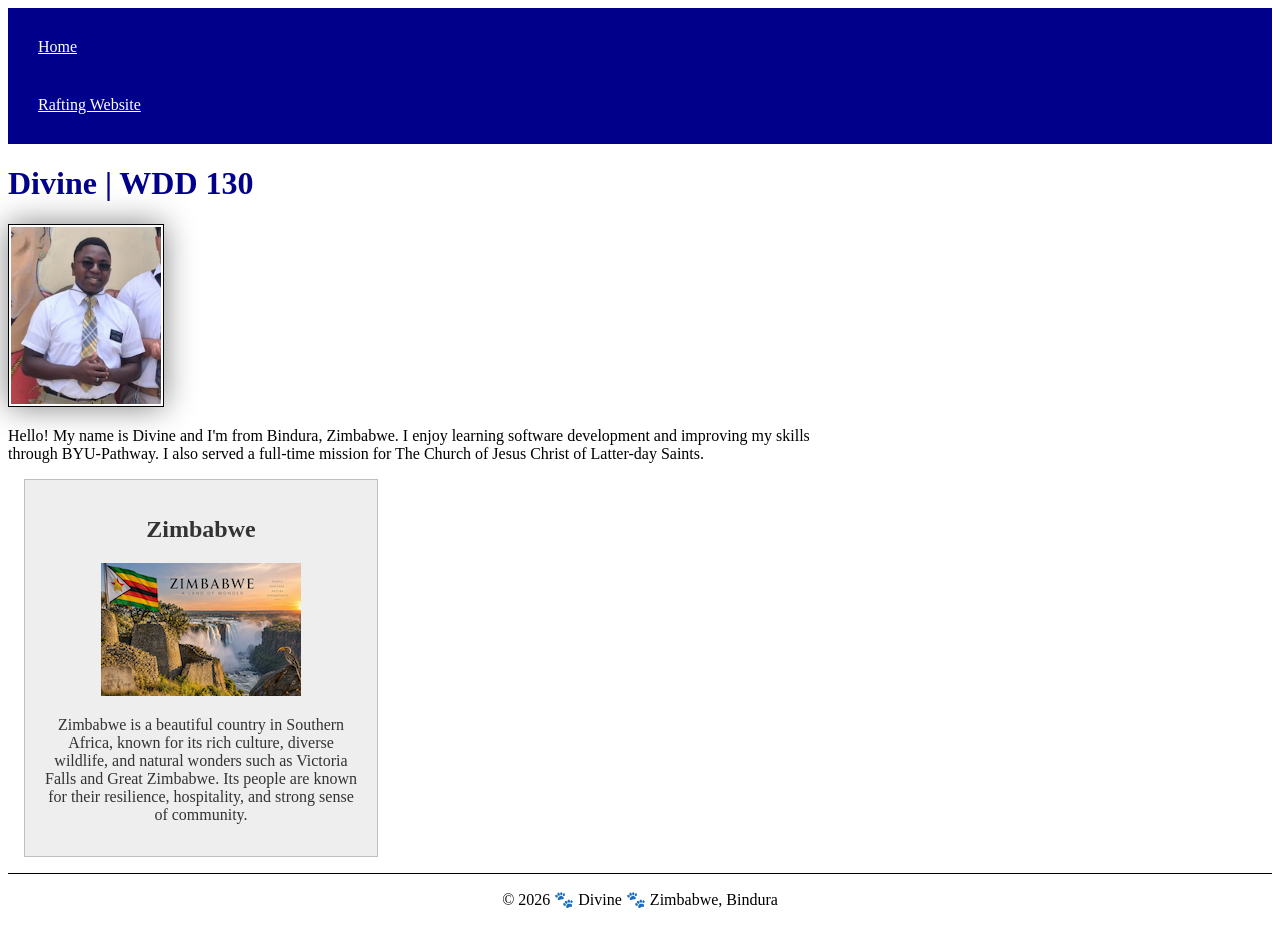
==== index.html @ 6ef8d4dd "index" ====
<!DOCTYPE html>
<html lang="en">

<head>
    <meta charset="UTF-8">
    <meta name="viewport" content="width=device-width, initial-scale=1.0">
    <title>Divine | WDD 130</title>
    <meta name="description" content="Divine BYU-Pathway WDD 130 course home page">
    <meta name="author" content="Divine">
    <link rel="stylesheet" href="styles/styles.css">
</head>

<body>
    <header>
        <nav>
            <a href="#">Home</a>
            <a href="wwr/">Rafting Website</a>
        </nav>
    </header>
    <main>
        <h1>Divine | WDD 130</h1>
        <img src="images/profile.png" alt="Hello, my name is Divine" width="200">
        <p>Hello! My name is Divine and I'm from Bindura, Zimbabwe. I enjoy learning
            software development and improving my skills through BYU-Pathway. I also served a
            full-time mission for The Church of Jesus Christ of Latter-day Saints.</p>
    </main>
    <aside>
        <h2>Zimbabwe</h2>
        <img src="images/zimbabwe.png" alt="Great Zimbabwe landscape">
        <p>Zimbabwe is a beautiful country in Southern Africa, known for its rich culture, diverse
            wildlife, and natural wonders such as Victoria Falls and Great Zimbabwe. Its people are
            known for their resilience, hospitality, and strong sense of community.</p>
    </aside>
    <footer>
        <p>&copy; 2026 🐾 Divine 🐾 Zimbabwe, Bindura</p>
    </footer>
</body>

</html>
---- styles/styles.css ----
nav {
    background-color: darkblue;
    padding: 10px;
}

nav a {
    color: white;
    display: block;
    padding: 20px;
}

main {
    max-width: 840px;
}

h1 {
    color: darkblue;
}

main img {
    width: 150px;
    height: auto;
    border: 1px solid black;
    padding: 2px;
    box-shadow: 0 0 30px gray;
}

p {
    padding: 0;
}

aside {
    width: 20rem;
    margin: 1rem;
    border: 1px solid rgba(0, 0, 0, 0.2);
    padding: 1rem;
    background-color: #eee;
    color: #333;
    text-align: center;
}

aside img {
    width: 200px;
    height: auto;
}

footer {
    margin-top: 15px;
    border-top: 1px solid #000;
    text-align: center;
}
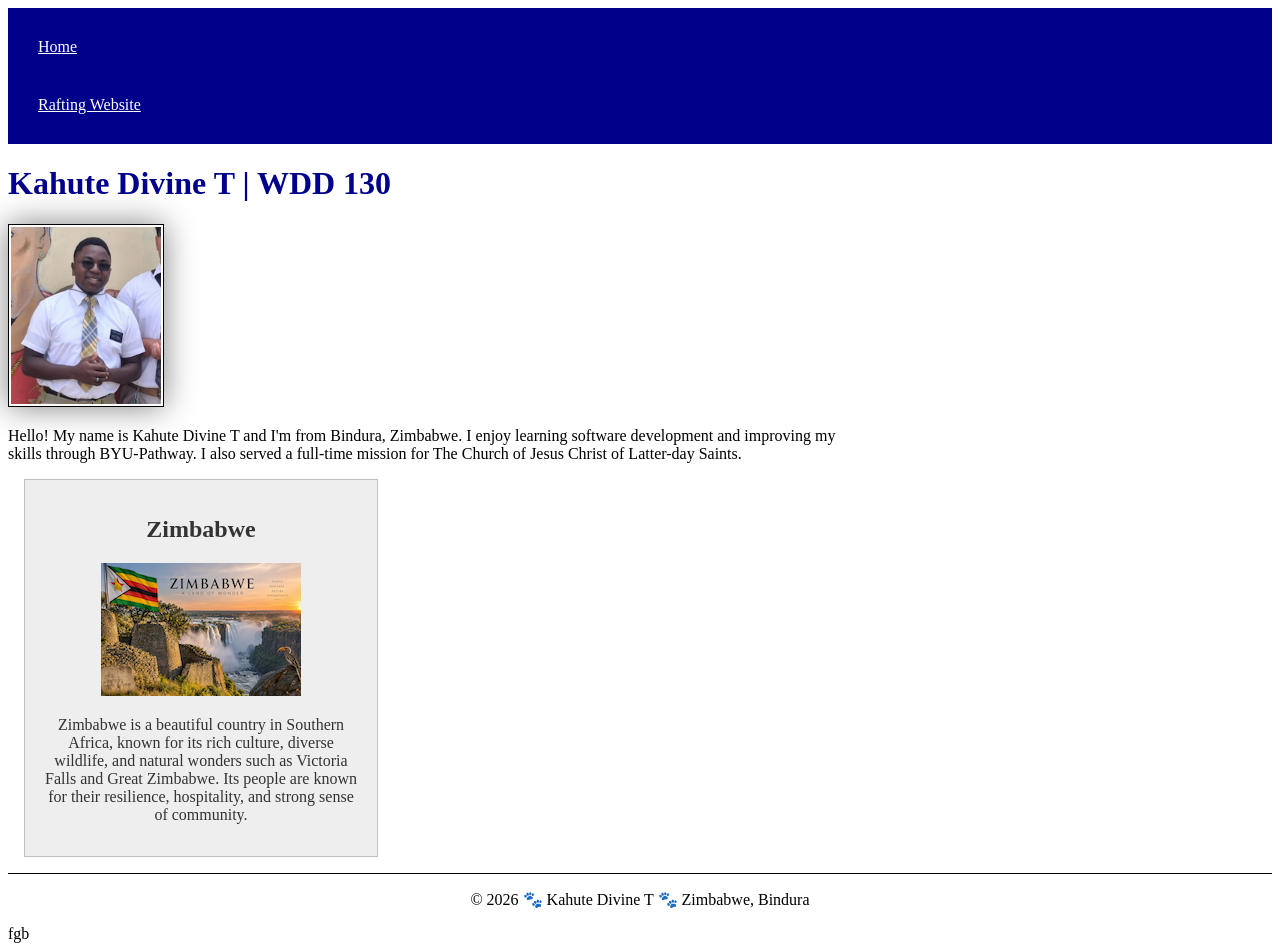
==== commit ea74fa7f: "index" ====
--- a/index.html
+++ b/index.html
@@ -4,9 +4,10 @@
 <head>
     <meta charset="UTF-8">
     <meta name="viewport" content="width=device-width, initial-scale=1.0">
-    <title>Divine | WDD 130</title>
-    <meta name="description" content="Divine BYU-Pathway WDD 130 course home page">
-    <meta name="author" content="Divine">
+    <title>Kahute Divine T | WDD 130</title>
+    <meta name="description" content="Kahute Divine T BYU-Pathway WDD 130 course home page">
+    <meta name="author" content="Kahute Divine T">
+
     <link rel="stylesheet" href="styles/styles.css">
 </head>
 
@@ -18,9 +19,9 @@
         </nav>
     </header>
     <main>
-        <h1>Divine | WDD 130</h1>
-        <img src="images/profile.png" alt="Hello, my name is Divine" width="200">
-        <p>Hello! My name is Divine and I'm from Bindura, Zimbabwe. I enjoy learning
+        <h1>Kahute Divine T | WDD 130</h1>
+        <img src="images/profile.png" alt="Hello, my name is Kahute Divine T" width="200">
+        <p>Hello! My name is Kahute Divine T and I'm from Bindura, Zimbabwe. I enjoy learning
             software development and improving my skills through BYU-Pathway. I also served a
             full-time mission for The Church of Jesus Christ of Latter-day Saints.</p>
     </main>
@@ -32,8 +33,8 @@
             known for their resilience, hospitality, and strong sense of community.</p>
     </aside>
     <footer>
-        <p>&copy; 2026 🐾 Divine 🐾 Zimbabwe, Bindura</p>
+        <p>&copy; 2026 🐾 Kahute Divine T 🐾 Zimbabwe, Bindura</p>
     </footer>
 </body>
 
-</html>+</html>fgb
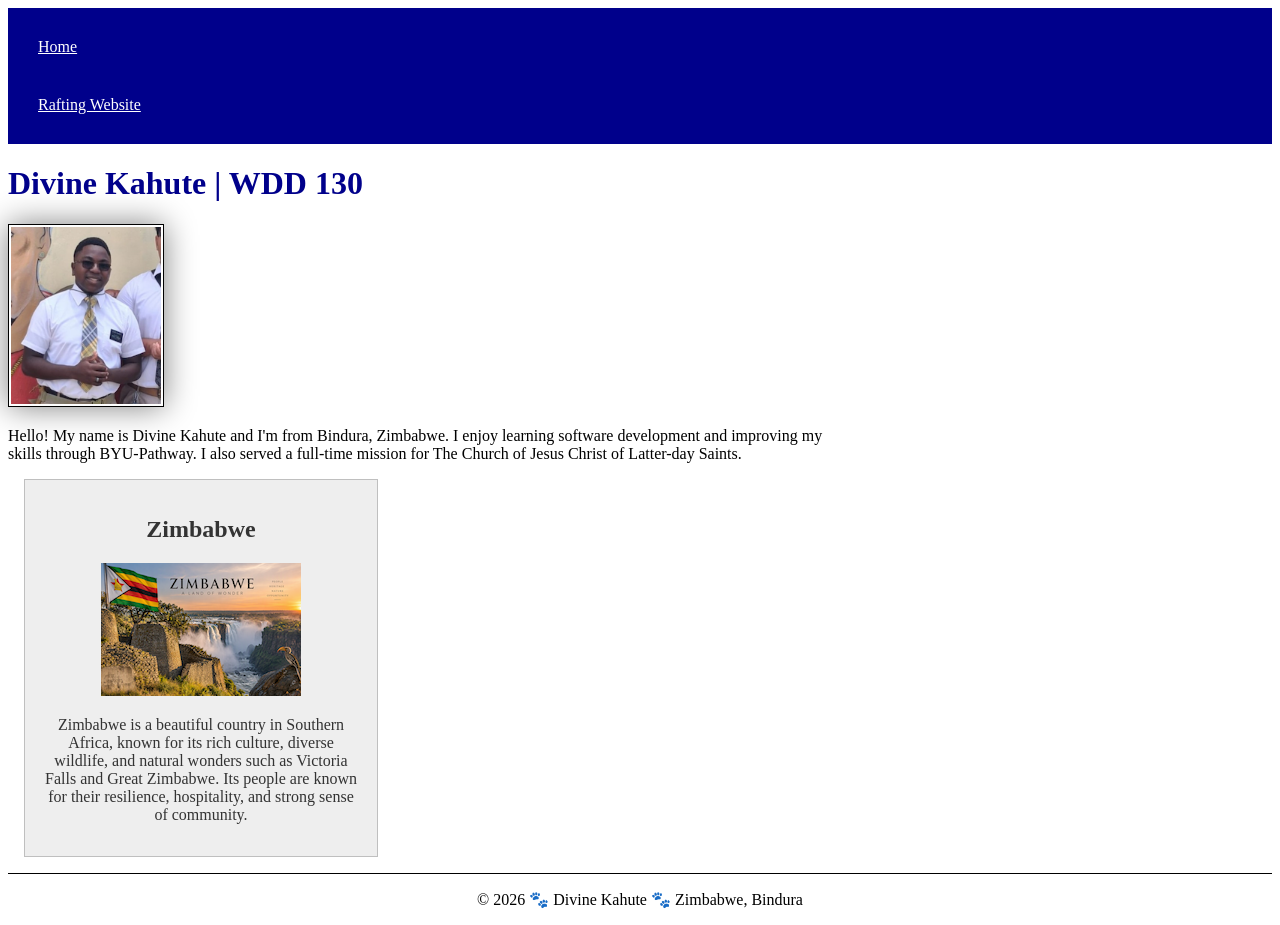
==== commit 99dec80d: "index" ====
--- a/index.html
+++ b/index.html
@@ -4,9 +4,9 @@
 <head>
     <meta charset="UTF-8">
     <meta name="viewport" content="width=device-width, initial-scale=1.0">
-    <title>Kahute Divine T | WDD 130</title>
-    <meta name="description" content="Kahute Divine T BYU-Pathway WDD 130 course home page">
-    <meta name="author" content="Kahute Divine T">
+    <title>Divine Kahute | WDD 130</title>
+    <meta name="description" content="Divine Kahute BYU-Pathway WDD 130 course home page">
+    <meta name="author" content="Divine Kahute">
 
     <link rel="stylesheet" href="styles/styles.css">
 </head>
@@ -19,9 +19,9 @@
         </nav>
     </header>
     <main>
-        <h1>Kahute Divine T | WDD 130</h1>
-        <img src="images/profile.png" alt="Hello, my name is Kahute Divine T" width="200">
-        <p>Hello! My name is Kahute Divine T and I'm from Bindura, Zimbabwe. I enjoy learning
+        <h1>Divine Kahute | WDD 130</h1>
+        <img src="images/profile.png" alt="Hello, my name is Divine Kahute" width="200">
+        <p>Hello! My name is Divine Kahute and I'm from Bindura, Zimbabwe. I enjoy learning
             software development and improving my skills through BYU-Pathway. I also served a
             full-time mission for The Church of Jesus Christ of Latter-day Saints.</p>
     </main>
@@ -33,8 +33,8 @@
             known for their resilience, hospitality, and strong sense of community.</p>
     </aside>
     <footer>
-        <p>&copy; 2026 🐾 Kahute Divine T 🐾 Zimbabwe, Bindura</p>
+        <p>&copy; 2026 🐾 Divine Kahute 🐾 Zimbabwe, Bindura</p>
     </footer>
 </body>
 
-</html>fgb+</html>
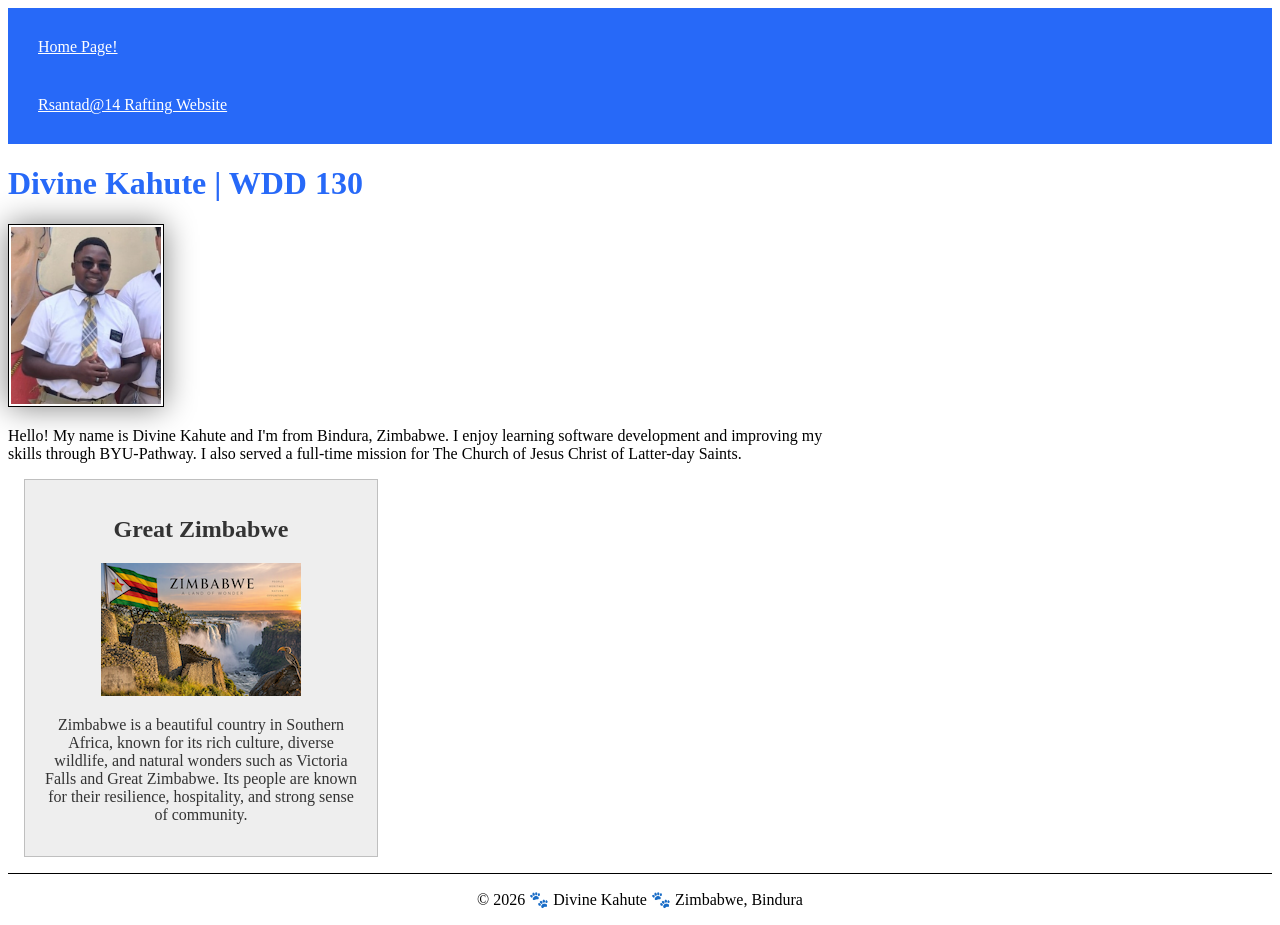
==== commit f2c43772: "index" ====
--- a/index.html
+++ b/index.html
@@ -14,8 +14,8 @@
 <body>
     <header>
         <nav>
-            <a href="#">Home</a>
-            <a href="wwr/">Rafting Website</a>
+            <a href="#">Home Page!</a>
+            <a href="wwr/">Rsantad@14 Rafting Website</a>
         </nav>
     </header>
     <main>
@@ -26,7 +26,7 @@
             full-time mission for The Church of Jesus Christ of Latter-day Saints.</p>
     </main>
     <aside>
-        <h2>Zimbabwe</h2>
+        <h2>Great Zimbabwe</h2>
         <img src="images/zimbabwe.png" alt="Great Zimbabwe landscape">
         <p>Zimbabwe is a beautiful country in Southern Africa, known for its rich culture, diverse
             wildlife, and natural wonders such as Victoria Falls and Great Zimbabwe. Its people are
--- a/styles/styles.css
+++ b/styles/styles.css
@@ -1,5 +1,5 @@
 nav {
-    background-color: darkblue;
+    background-color: rgb(39, 105, 248);
     padding: 10px;
 }
 
@@ -14,7 +14,7 @@
 }
 
 h1 {
-    color: darkblue;
+    color: rgb(39, 105, 248);
 }
 
 main img {
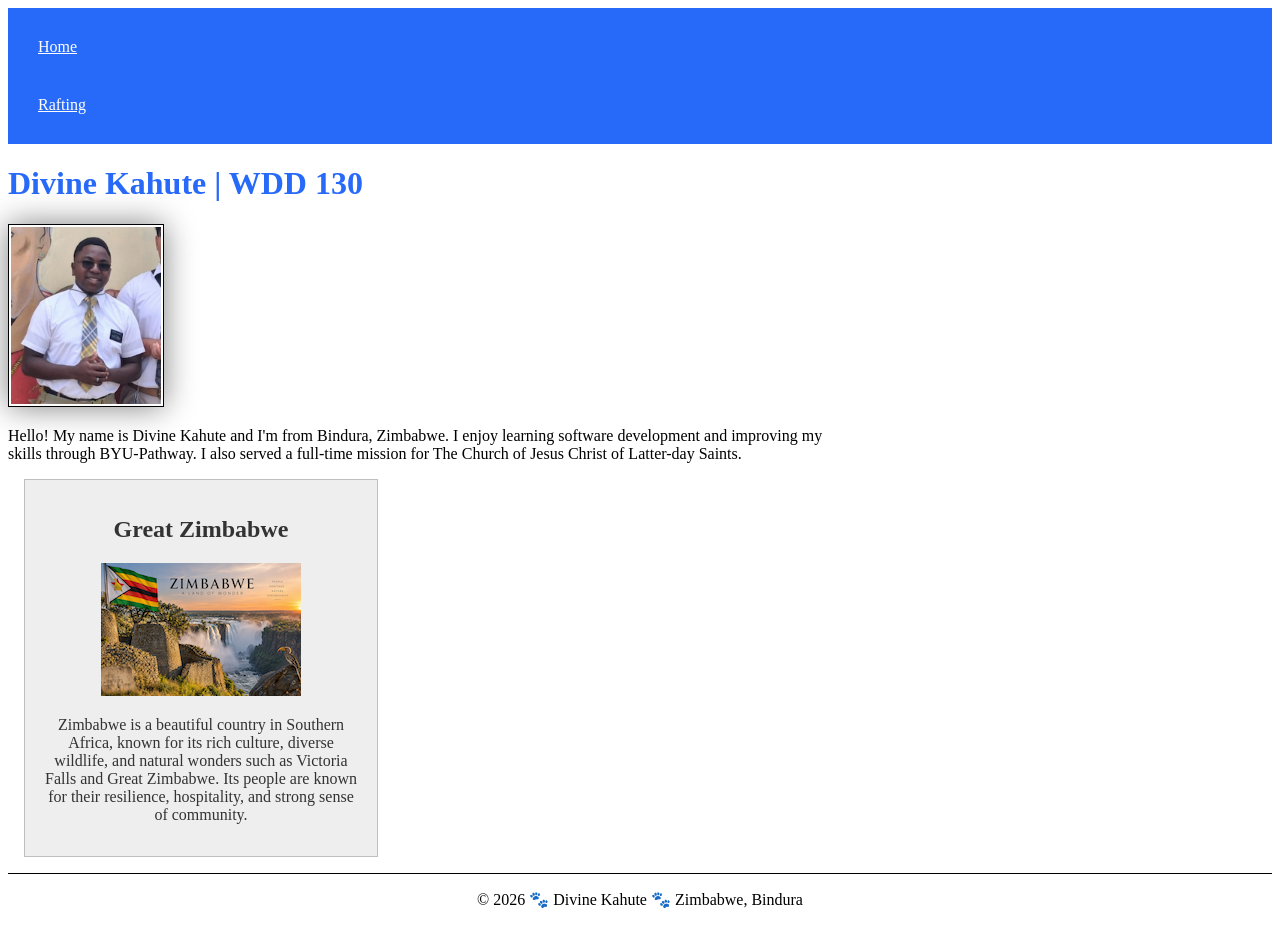
==== commit 37e9a17a: "index" ====
--- a/index.html
+++ b/index.html
@@ -14,8 +14,8 @@
 <body>
     <header>
         <nav>
-            <a href="#">Home Page!</a>
-            <a href="wwr/">Rsantad@14 Rafting Website</a>
+            <a href="#">Home</a>
+            <a href="wwr/">Rafting</a>
         </nav>
     </header>
     <main>
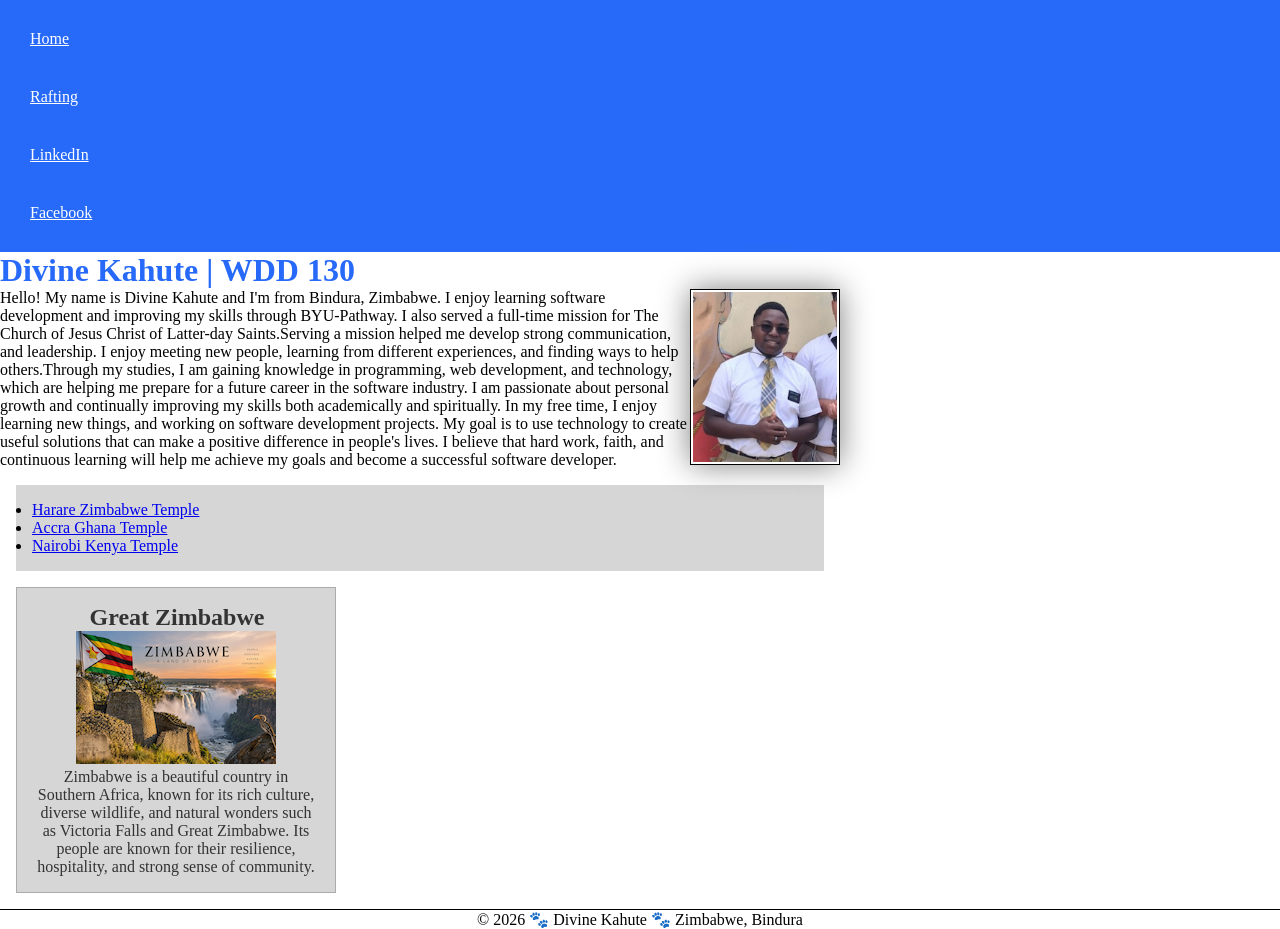
==== commit cf22d9c4: "codealong3" ====
--- a/index.html
+++ b/index.html
@@ -7,7 +7,6 @@
     <title>Divine Kahute | WDD 130</title>
     <meta name="description" content="Divine Kahute BYU-Pathway WDD 130 course home page">
     <meta name="author" content="Divine Kahute">
-
     <link rel="stylesheet" href="styles/styles.css">
 </head>
 
@@ -16,16 +15,45 @@
         <nav>
             <a href="#">Home</a>
             <a href="wwr/">Rafting</a>
+            <a href="https://linkedin.com/in/divine-tauya-a68146404 target=_blank"> LinkedIn</a>
+            <a href="https://facebook.com/ target=_blank">Facebook</a>
         </nav>
     </header>
     <main>
         <h1>Divine Kahute | WDD 130</h1>
         <img src="images/profile.png" alt="Hello, my name is Divine Kahute" width="200">
-        <p>Hello! My name is Divine Kahute and I'm from Bindura, Zimbabwe. I enjoy learning
-            software development and improving my skills through BYU-Pathway. I also served a
-            full-time mission for The Church of Jesus Christ of Latter-day Saints.</p>
+        <p> Hello! My name is Divine Kahute and I'm from Bindura, Zimbabwe. I enjoy learning
+            software
+            development and improving my skills through BYU-Pathway. I also served a full-time
+            mission for The Church of Jesus Christ of Latter-day Saints.Serving a mission helped me
+            develop strong
+            communication, and leadership. I enjoy meeting new people,
+            learning from different experiences, and finding ways to help
+            others.Through my studies, I am gaining knowledge in programming, web development, and
+            technology, which are helping me prepare for a future career in the software industry. I
+            am passionate
+            about personal growth and continually improving my skills both academically and
+            spiritually. In my free
+            time, I enjoy learning new things, and working on software
+            development
+            projects. My goal is to use technology to create useful solutions that can make a
+            positive difference in
+            people's lives. I believe that hard work, faith, and continuous learning will help me
+            achieve my
+            goals and become a successful software developer.</p>
+        <ul class="box">
+            <li><a href="https://www.churchofjesuschrist.org/temples/details/harare-zimbabwe-temple?lang=eng"
+                  target="_blank" rel="noopener">Harare Zimbabwe Temple</a>
+            </li>
+            <li><a href="https://www.churchofjesuschrist.org/temples/details/accra-ghana-temple?lang=eng"
+                  target="_blank" rel="noopener">Accra Ghana Temple</a>
+            </li>
+            <li><a href="https://www.churchofjesuschrist.org/temples/details/nairobi-kenya-temple?lang=eng"
+                  target="_blank" rel="noopener">Nairobi Kenya Temple</a>
+            </li>
+        </ul>
     </main>
-    <aside>
+    <aside class="box">
         <h2>Great Zimbabwe</h2>
         <img src="images/zimbabwe.png" alt="Great Zimbabwe landscape">
         <p>Zimbabwe is a beautiful country in Southern Africa, known for its rich culture, diverse
--- a/styles/styles.css
+++ b/styles/styles.css
@@ -1,3 +1,26 @@
+* {
+    margin: 0;
+    padding: 0;
+    box-sizing: border-box;
+}
+
+:root {
+    --primary-color: darkblue;
+    --secondary-color: white;
+    --accent1-color: #eee;
+    --accent2-color: #333;
+    --heading-font: Arial, Helvetica, sans-serif;
+    --body-font: Arial, Helvetica, sans-serif;
+    --border-color: rgba(0, 0, 0, 0.2);
+    --nav-bg-color: darkblue;
+    --nav-link-color: white;
+    --nav-padding: 10px;
+    --nav-link-padding: 20px;
+    --main-max-width: 840px;
+    --aside-width: 20rem;
+    --footer-border: 1px solid #000;
+}
+
 nav {
     background-color: rgb(39, 105, 248);
     padding: 10px;
@@ -17,12 +40,25 @@
     color: rgb(39, 105, 248);
 }
 
+h2 {
+    position: absolute;
+    top: 0px;
+    left: 10 px;
+}
+
+aside h2 {
+    width: 18rem;
+    text-align: center;
+    position: relative;
+}
+
 main img {
     width: 150px;
     height: auto;
     border: 1px solid black;
     padding: 2px;
     box-shadow: 0 0 30px gray;
+    float: right;
 }
 
 p {
@@ -48,4 +84,12 @@
     margin-top: 15px;
     border-top: 1px solid #000;
     text-align: center;
-}+}
+
+.box {
+    margin: 1rem;
+    padding: 1rem;
+    background-color: rgb(214, 214, 214);
+}
+
+/* Class Selectors */
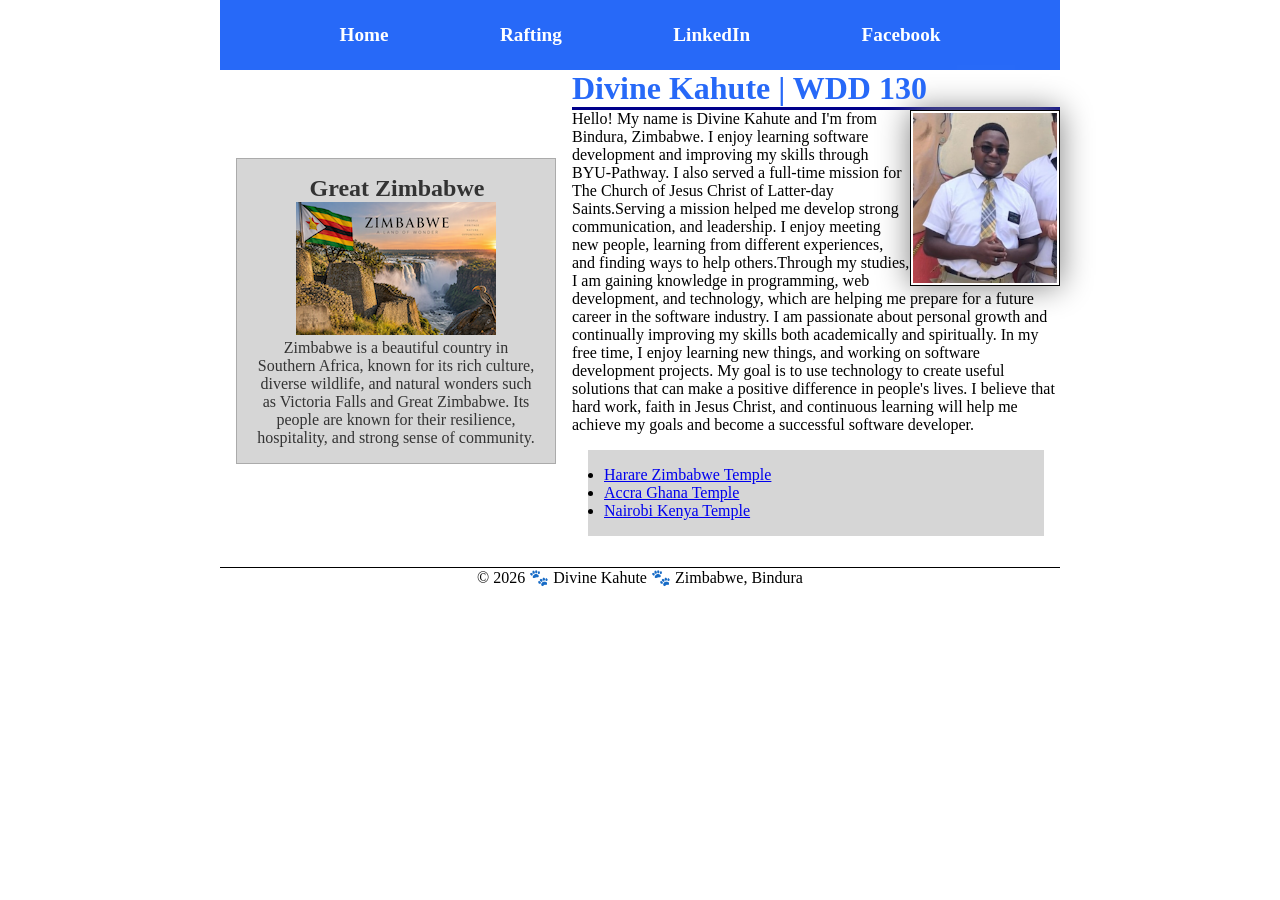
==== commit 8ea2cabc: "about" ====
--- a/index.html
+++ b/index.html
@@ -19,47 +19,56 @@
             <a href="https://facebook.com/ target=_blank">Facebook</a>
         </nav>
     </header>
-    <main>
-        <h1>Divine Kahute | WDD 130</h1>
-        <img src="images/profile.png" alt="Hello, my name is Divine Kahute" width="200">
-        <p> Hello! My name is Divine Kahute and I'm from Bindura, Zimbabwe. I enjoy learning
-            software
-            development and improving my skills through BYU-Pathway. I also served a full-time
-            mission for The Church of Jesus Christ of Latter-day Saints.Serving a mission helped me
-            develop strong
-            communication, and leadership. I enjoy meeting new people,
-            learning from different experiences, and finding ways to help
-            others.Through my studies, I am gaining knowledge in programming, web development, and
-            technology, which are helping me prepare for a future career in the software industry. I
-            am passionate
-            about personal growth and continually improving my skills both academically and
-            spiritually. In my free
-            time, I enjoy learning new things, and working on software
-            development
-            projects. My goal is to use technology to create useful solutions that can make a
-            positive difference in
-            people's lives. I believe that hard work, faith, and continuous learning will help me
-            achieve my
-            goals and become a successful software developer.</p>
-        <ul class="box">
-            <li><a href="https://www.churchofjesuschrist.org/temples/details/harare-zimbabwe-temple?lang=eng"
-                  target="_blank" rel="noopener">Harare Zimbabwe Temple</a>
-            </li>
-            <li><a href="https://www.churchofjesuschrist.org/temples/details/accra-ghana-temple?lang=eng"
-                  target="_blank" rel="noopener">Accra Ghana Temple</a>
-            </li>
-            <li><a href="https://www.churchofjesuschrist.org/temples/details/nairobi-kenya-temple?lang=eng"
-                  target="_blank" rel="noopener">Nairobi Kenya Temple</a>
-            </li>
-        </ul>
-    </main>
-    <aside class="box">
-        <h2>Great Zimbabwe</h2>
-        <img src="images/zimbabwe.png" alt="Great Zimbabwe landscape">
-        <p>Zimbabwe is a beautiful country in Southern Africa, known for its rich culture, diverse
-            wildlife, and natural wonders such as Victoria Falls and Great Zimbabwe. Its people are
-            known for their resilience, hospitality, and strong sense of community.</p>
-    </aside>
+    <div class="grid">
+        <main>
+            <h1>Divine Kahute | WDD 130</h1>
+            <img src="images/profile.png" alt="Hello, my name is Divine Kahute" width="200">
+            <p> Hello! My name is Divine Kahute and I'm from Bindura, Zimbabwe. I enjoy learning
+                software
+                development and improving my skills through BYU-Pathway. I also served a full-time
+                mission for The Church of Jesus Christ of Latter-day Saints.Serving a mission helped
+                me
+                develop strong
+                communication, and leadership. I enjoy meeting new people,
+                learning from different experiences, and finding ways to help
+                others.Through my studies, I am gaining knowledge in programming, web development,
+                and
+                technology, which are helping me prepare for a future career in the software
+                industry. I
+                am passionate
+                about personal growth and continually improving my skills both academically and
+                spiritually. In my free
+                time, I enjoy learning new things, and working on software
+                development
+                projects. My goal is to use technology to create useful solutions that can make a
+                positive difference in
+                people's lives. I believe that hard work, faith in Jesus Christ, and continuous
+                learning will help
+                me
+                achieve my
+                goals and become a successful software developer.</p>
+            <ul class="box">
+                <li><a href="https://www.churchofjesuschrist.org/temples/details/harare-zimbabwe-temple?lang=eng"
+                      target="_blank" rel="noopener">Harare Zimbabwe Temple</a>
+                </li>
+                <li><a href="https://www.churchofjesuschrist.org/temples/details/accra-ghana-temple?lang=eng"
+                      target="_blank" rel="noopener">Accra Ghana Temple</a>
+                </li>
+                <li><a href="https://www.churchofjesuschrist.org/temples/details/nairobi-kenya-temple?lang=eng"
+                      target="_blank" rel="noopener">Nairobi Kenya Temple</a>
+                </li>
+            </ul>
+        </main>
+        <aside class="box">
+            <h2>Great Zimbabwe</h2>
+            <img src="images/zimbabwe.png" alt="Great Zimbabwe landscape">
+            <p>Zimbabwe is a beautiful country in Southern Africa, known for its rich culture,
+                diverse
+                wildlife, and natural wonders such as Victoria Falls and Great Zimbabwe. Its people
+                are
+                known for their resilience, hospitality, and strong sense of community.</p>
+        </aside>
+    </div>
     <footer>
         <p>&copy; 2026 🐾 Divine Kahute 🐾 Zimbabwe, Bindura</p>
     </footer>
--- a/styles/styles.css
+++ b/styles/styles.css
@@ -21,23 +21,39 @@
     --footer-border: 1px solid #000;
 }
 
+header,
+.grid,
+footer {
+    max-width: 840px;
+    margin: 0 auto;
+}
+
 nav {
     background-color: rgb(39, 105, 248);
-    padding: 10px;
+    padding: 1rem;
+    display: flex;
+    justify-content: space-evenly;
+    align-items: center;
 }
 
 nav a {
     color: white;
     display: block;
-    padding: 20px;
+    padding: 0.5rem;
+    text-decoration: none;
+    font-size: 1.2rem;
+    font-weight: 700;
+    color: #fff;/% shorthand for white %/
+}
+
+h1 {
+    color: rgb(39, 105, 248);
+    border-bottom: solid darkblue;
 }
 
 main {
     max-width: 840px;
-}
-
-h1 {
-    color: rgb(39, 105, 248);
+    grid-column: 2/3;
 }
 
 h2 {
@@ -73,6 +89,8 @@
     background-color: #eee;
     color: #333;
     text-align: center;
+    grid-column: 1/2;
+    grid-row: 1/2;
 }
 
 aside img {
@@ -92,4 +110,8 @@
     background-color: rgb(214, 214, 214);
 }
 
-/* Class Selectors */+/* Class Selectors */
+.grid {
+    display: grid;
+    align-items: center;
+}
